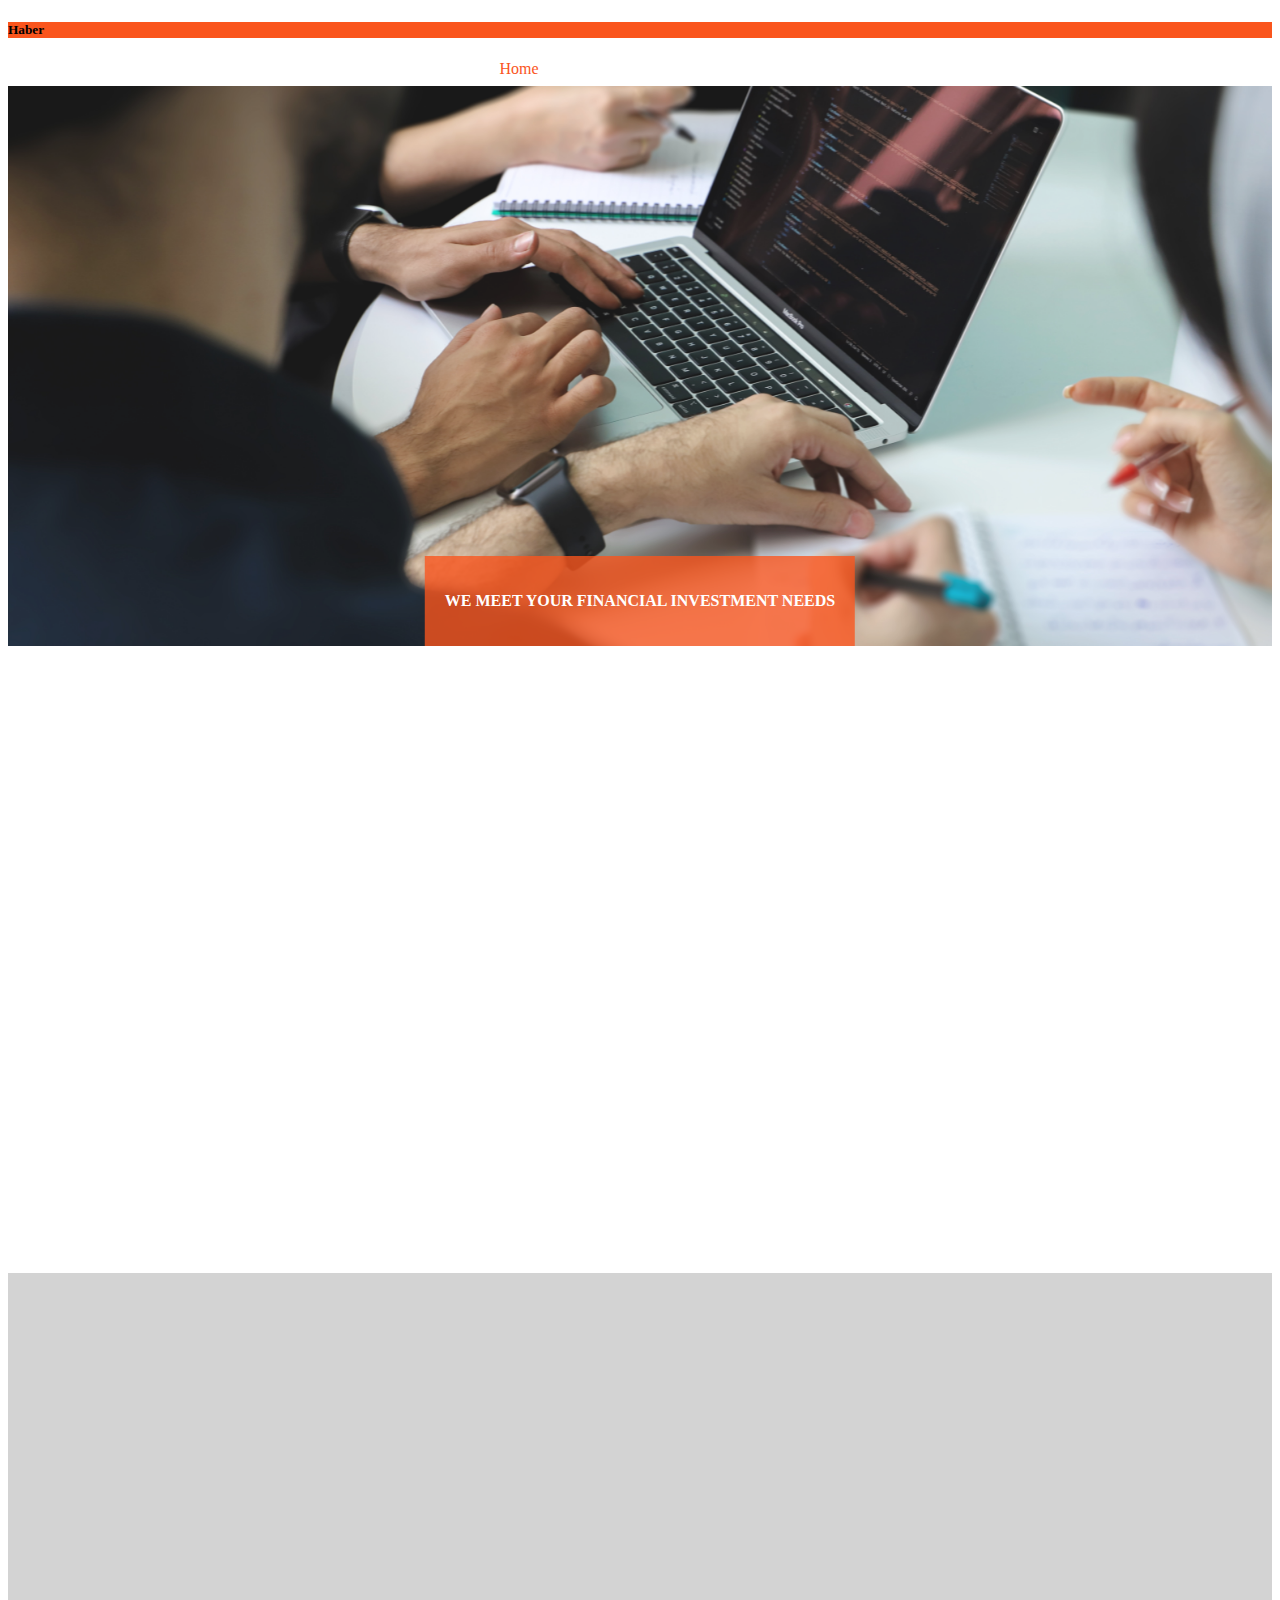
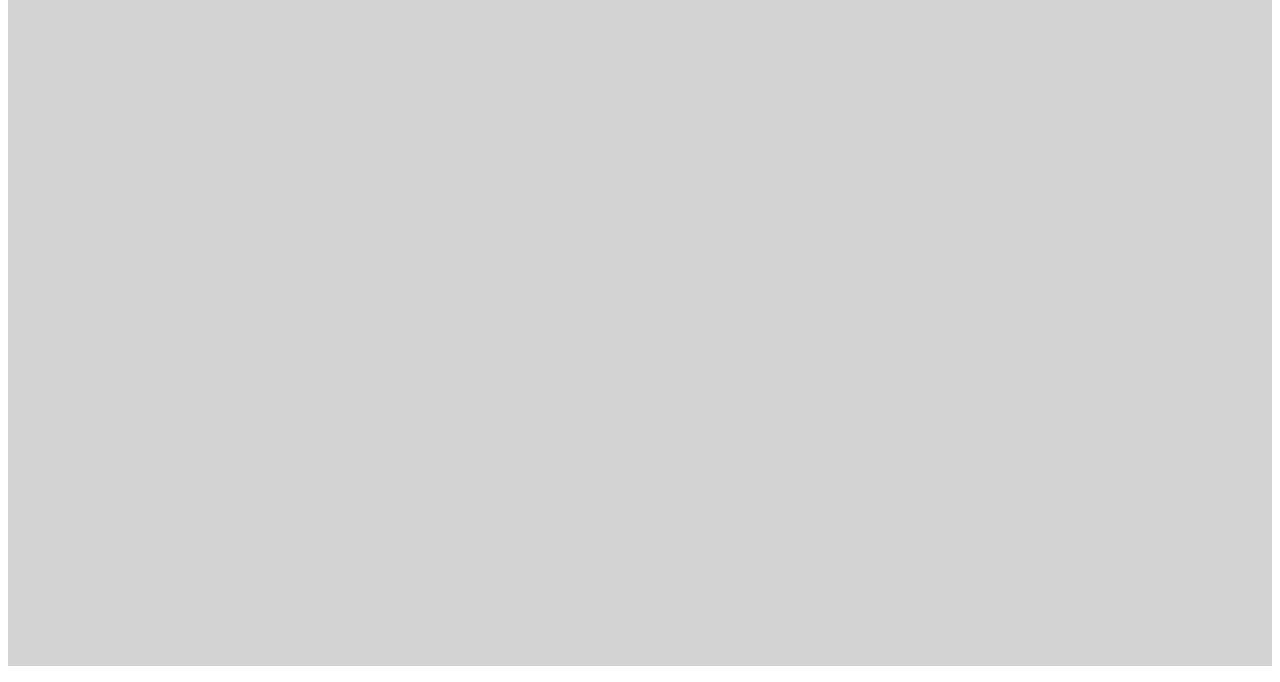
==== index.html @ 0ab0bac2 "preloader" ====
<!DOCTYPE html>
<html lang="en">
<head>
  <meta charset="UTF-8">
  <meta name="viewport" content="width=device-width, initial-scale=1.0">
  
     <!-- AOS CSS library -->
  <link rel="stylesheet" href="https://unpkg.com/aos@next/dist/aos.css" />
  <!-- Bootstrap css cdn --> <link href="https://cdn.jsdelivr.net/npm/bootstrap@5.3.2/dist/css/bootstrap.min.css" rel="stylesheet" integrity="sha384-T3c6CoIi6uLrA9TneNEoa7RxnatzjcDSCmG1MXxSR1GAsXEV/Dwwykc2MPK8M2HN" crossorigin="anonymous">
 
  <!-- Bootstrap icon cdn -->
  <link rel="stylesheet" href="https://cdn.jsdelivr.net/npm/bootstrap-icons@1.10.2/font/bootstrap-icons.css" integrity="sha384-b6lVK+yci+bfDmaY1u0zE8YYJt0TZxLEAFyYSLHId4xoVvsrQu3INevFKo+Xir8e" crossorigin="anonymous">
   <!-- Stylesheet link -->
  <link rel="stylesheet" href="styles.css">
  <title>Haber Financial | Home</title>
</head>
<body>

           <!--                    PRELOADER                    -->
        <div class="container-fluid position-fixed bg-white h-80 w-100 preloader ">
            <div class="spinner-grow spinner" role="status">
              <span class="visually-hidden">Loading...</span>
            </div>
        </div>
           




   <!-- NAVBAR -->
  <nav class=" container-fluid navbar bg-dark text-white position-fixed z-3">
      <div class="d-lg-flex container" id="navbar">
          <h5 class=" mx-3 py-1 px-2"><i class="bi bi-bank"></i>Haber</h5>
          <ul class="menu flex mobile-hide">
              <li><a href="index.html" style="color: rgb(250, 85, 29);">Home</a></li>
              <li><a href="about.html">About</a></li>
              <li><a href="project.html">Project</a></li>
              <li><a href="business.html">Business</a></li>
              <li><a href="financial.html">Financial</a></li>
          </ul>
          <div class="socials mobile-hide">
             <a href="#"><i class="bi bi-facebook"></i></a>
             <a href="#"><i class="bi bi-twitter"></i></a>
             <a href="#"><i class="bi bi-github"></i></a>
             <a href="#"><i class="bi bi-instagram"></i></a>
          </div>
          <div class="mobile-menu">
            <i class="bi bi-list mx-4  px-3 h1 menu-open"></i>
            <!-- <i class="bi bi-x-square"></i> -->
          </div>
      </div>
  </nav>

    <!-- MOBILE MENU TOGGLE -->
   
      <div class="menu-toggle">
             <i class="bi bi-x-square text-danger h2 px-3 menu-close" style="position: absolute; top: 42px; right: 10%;"></i>
            <ul class="menu-toggle-ul">
                     <li><a  href="index.html" style="color: rgb(250, 85, 29);">Home</a></li>
                     <li><a href="about.html">About</a></li>
                     <li><a href="project.html">Project</a></li>
                     <li><a href="business.html">Business</a></li>
                     <li><a href="financial.html">Financial</a></li>
            </ul>
            <div class="socials px-3">
                  <a href="#"><i class="bi bi-facebook text-dark"></i></a>
                  <a href="#"><i class="bi bi-twitter text-dark "></i></a>
                  <a href="#"><i class="bi bi-github text-dark "></i></a>
                  <a href="#"><i class="bi bi-instagram  text-dark"></i></a>
            </div>
      </div>
    
  <!-- Financial NEEDs  -->

   <div class="financial" >
     <img style="opacity: .9;" src="images/pic8.jpg" class="image " >
     <div class="financial-text"  >
       <i class="bi bi-arrow-left px-4 h1 btn-left"></i>
       <h4>WE MEET YOUR FINANCIAL INVESTMENT NEEDS</h4>
       <i class="bi bi-arrow-right px-4 h1 btn-right"></i>
     </div>
   </div>


<!--        Focus section -->

  <div class="container py-3" >
    <h2 class="text-center pt-4"  data-aos="fade-right" >OUR FOCUS IS OUR CLIENT'S SUCCESS</h2>

    <div class="w-70 row mx-auto text-center gap-20 p-4 focus">

      <div class="col-sm-6 col-md-4 col-lg-3 pt-3 pb-3"  data-aos="fade-right">
        <div class="icon pt-2"><i class="bi bi-currency-rupee text-light bg-dark"></i></div>
        <h6 class="pt-2">PRIVATE BANKING</h6>
        <P class="pt-3">Lorem ipsum dolor sit amet consectetur adipisicing elit. Quisquam voluptas vel neque ex optio quia officia ratione, ipsum earum saepe.</P>
        <button class="btn btn-default btn-outline-dark pt-2">Read More</button>
      </div>

      <div class="col-sm-6 col-md-4 col-lg-3 pt-3 pb-3"  data-aos="fade-right" >
        <div class="icon pt-2"><i class="bi bi-coin  text-light "></i></div>
        <h6 class="pt-2">MONETARY POLICY</h6>
        <P class="pt-3">Lorem ipsum dolor sit amet consectetur adipisicing elit. Quisquam voluptas vel neque ex optio quia officia ratione, ipsum earum saepe.</P>
        <button class="btn btn-default btn-outline-secondary pt-2">Read More</button>
      </div>

      <div class="col-sm-6 col-md-4 col-lg-3 pt-3 pb-3"   data-aos="fade-right">
        <div class="icon pt-2"><i class="bi bi-currency-bitcoin text-light bg-dark "></i></div>
        <h6 class="pt-2">ISLAMIC BANKING</h6>
        <P class="pt-3">Lorem ipsum dolor sit amet consectetur adipisicing elit. Quisquam voluptas vel neque ex optio quia officia ratione, ipsum earum saepe.</P>
        <button class="btn btn-default btn-outline-dark pt-2">Read More</button>
      </div>

      <div class="col-sm-6 col-md-4 col-lg-3 pt-3 pb-3"   data-aos="fade-right">
        <div class="icon pt-2"><i class="bi bi-currency-rupee text-light"></i></div>
        <h6 class="pt-2">BUSINESS MARKETING</h6>
        <P class="pt-3">Lorem ipsum dolor sit amet consectetur adipisicing elit. Quisquam voluptas vel neque ex optio quia officia ratione, ipsum earum saepe.</P>
        <button class="btn btn-default btn-outline-dark pt-2">Read More</button>
      </div>

     
      
    </div>
  </div>

<!-- INVESMENT SECTION -->

<div class="container-fluid investment pt-5">
  <div class="container">
    <h2 class="text-center py-2"   data-aos="fade-right">ADVICE ON HOW TO MAKE WISE INVESTMENTS</h2>
    <p class="text-center py-2" data-aos="fade-right">Lorem ipsum dolor sit amet consectetur adipisicing elit. Necessitatibus illo, eaque soluta odit eum voluptate. Optio asperiores blanditiis laborum quibusdam? Eum voluptas ipsam qui aliquam? Lorem ipsum, dolor sit amet consectetur adipisicing.</p>

    <div class="row pt-3 pb-4 text-center investment-grid">
      <div class="col-sm-6  col-md-6 col-lg-4"  data-aos="fade-right" >
        <div class="card p-2 my-3">
            <div class="card-image">
              <img class="img-responsive" src="images/pic7.jpg" alt="">
            </div>
            <div class="card-body">
              <div class="card-title">
                <h3>AUT Preferential</h3>
              </div>
              <p>Lorem ipsum, dolor sit amet consectetur adipisicing elit. Vitae culpa laborum, eos ea odit optio neque placeat.</p>
              <i class="bi bi-currency-rupee"></i>
            </div>
          
        </div>
      </div>
      <div class="col-sm-6  col-md-6 col-lg-4"  data-aos="fade-right" >
        <div class="card p-2 my-3">
          <div class="card-image">
            <img class="img-responsive" src="images/pic6.jpg" alt="">
          </div>
          <div class="card-body">
            <div class="card-title">
              <h3>Asset Policy</h3>
            </div>
            <p>Lorem ipsum dolor sit amet consectetur adipisicing elit. Repudiandae unde sit perferendis tempore, iusto dolo.</p>
            <i class="bi bi-currency-rupee"></i>
          </div>
        
      </div>
      </div>
      <div class="col-sm-6  col-md-6 col-lg-4"  data-aos="fade-right" >
        <div class="card p-2 my-3">
          <div class="card-image">
            <img class="img-responsive" src="images/pic9.jpg" alt="">
          </div>
          <div class="card-body">
            <div class="card-title">
              <h3>Personal Investment</h3>
            </div>
            <p>Lorem ipsum dolor sit amet consectetur adipisicing elit. Amet, sapien Lorem ipsum dolor sit. Lorem, ipsum dolor. </p>
            <i class="bi bi-currency-rupee"></i>
          </div>
        
      </div>
      </div>
    </div>
  </div>
</div>



















<!-- Bootstrap cdn js 
  <script src="https://cdn.jsdelivr.net/npm/bootstrap@5.3.2/dist/js/bootstrap.bundle.min.js" integrity="sha384-C6RzsynM9kWDrMNeT87bh95OGNyZPhcTNXj1NW7RuBCsyN/o0jlpcV8Qyq46cDfL" crossorigin="anonymous"></script> --> 
     <!-- AOS css Library -->
  <script src="https://unpkg.com/aos@next/dist/aos.js"></script>
  <script>

       AOS.init();

  </script>
  <!-- script js file -->
  <script src="script.js"></script>
</body>
</html>
---- styles.css ----
li{
  list-style: none;
}

a{
  text-decoration: none;
  color: white;
  padding: 10px;
}

img{
  width: 100%;
 
}

i{
  cursor: pointer;
}
.flex {
  display: flex;
  align-items: center;
  justify-items: center;
}
html{
  scroll-behavior: smooth;

}

      /* NAVBAR */

 .navbar{
  height: 4rem;
  
 }   
 
 
.navbar h5{
  background-color: rgb(250, 85, 29);
}

.menu{
  justify-content: center;
  align-items: center;
}
.menu a:hover{
  border-bottom: 1px solid white;
}

.mobile-menu{
  display: none;
}
 #navbar h5{
  cursor: pointer;
 }
/* financial */

.financial{
  height: 35rem;
  position: relative;
}

.financial img{

  height: 100%;
  width: 100%;
  object-fit: cover;

}

.financial-text{
position: absolute;
bottom: 0;
left: 50%;
transform: translate(-50%);
background-color: rgb(250, 85, 29,.7899);
text-align: center;
color: white;
height: 4rem;
display: flex;
align-items: center;
padding: 5px 20px;
height: 5rem;
margin-bottom: 0;
z-index: 1;
}

.menu-toggle{
  display: none;
}


/*                          focus    */

.focus .icon i{
  padding: 2px;
  background-color:  rgb(250, 85, 29);
  color: white;
  height: 5px;
  width:5px;
  border-radius: 50%;
}


       /*     Investment  */


.investment{
  background-color: lightgrey;
}

.card img{
  height: 200px;
  object-fit: cover;
}


.card-title h3{
  color: rgb(250, 85, 29);
  padding-top: 6px;
}



.preloader{
  z-index: 999;
  height: 100vh;
  display: flex;
  justify-content: center;
  align-items: center;
opacity: 1;
}

.preloader.hide{
  display: none;
  opacity: 0;
}
 .spinner{
  margin-bottom: 150px;
  height: 80px;
  width: 80px;
 }













































/* MEDIA QUERY 1000px and below */
@media(max-width: 1000px){
  .financial-text{
    padding: 5px 0;
  }

  
.financial{
  height: 28rem;
 
}

}



/* MEDIA QUERY 900px and below */
@media(max-width: 900px){
  

  .menu-toggle{
    position: fixed;
    top: 0;
    right: 0;
    width: 58%;
    height: 100vh;
    background-color: rgb(255, 255, 255,.96);
    color: black;
    z-index: 10;
  
    display: flex;
    flex-direction: column;
    padding: 40px 0 0 20px;
    box-shadow: -1px 0 0 0 grey;
  
    transform: translateX(200%);
  
    transition: all .2s ease-in-out;
  }
  
  
  .menu-toggle.show{
    transform: translateX(0);
  }
  
  .menu-toggle-ul{
    line-height: 1.9;
    margin-bottom: 40px;
  }
  
  .menu-toggle-ul li{
    padding-bottom: 16px;
    
    width: 65%;
  }
  
  .menu-toggle-ul li:not(:last-child){
    border-bottom: 1px solid darkgray;
    
  }
  .menu-toggle-ul a{
    font-size: large;
    color: black;
  
    transition: padding .2s ease-in;
  }
  
  .menu-toggle-ul li:hover{
  padding-left: 2px;
  }
  .socials a i{
    transition: padding .2s ease-in;
  }
  
  .socials a i:hover{
    padding-left: 2px;
  }
  
 .menu-close:hover{
 opacity: .7;
}
  
 .menu-open:hover{
 opacity: .7;
}







  .financial-text{
    height: auto;
    padding: 5px 0;
  }

  
.mobile-hide{
  display: none;
}

.mobile-menu{
  display: initial;
}

.financial{
  height: 24rem;
 
}


.financial-text h4{
  font-size: medium;
}


}



/* MEDIA QUERY 760px and below */
@media(max-width: 760px){

.mobile-hide{
  display: none;
}
.financial-text h4{
  display: none;
}


.financial{
  height: 19rem;
  
}

}




/* MEDIA QUERY 600px and below */
@media(max-width: 600px){
  
.financial{
  height: 17.6rem;
  position: relative;
}

.investment-grid{
  width: 95%;
  margin: 0 auto;
}

}








/* MEDIA QUERY 500px and below */
@media(max-width: 500px){
 
  
  .financial{
    height: 14.9rem;
    position: relative;
  }
  
  }
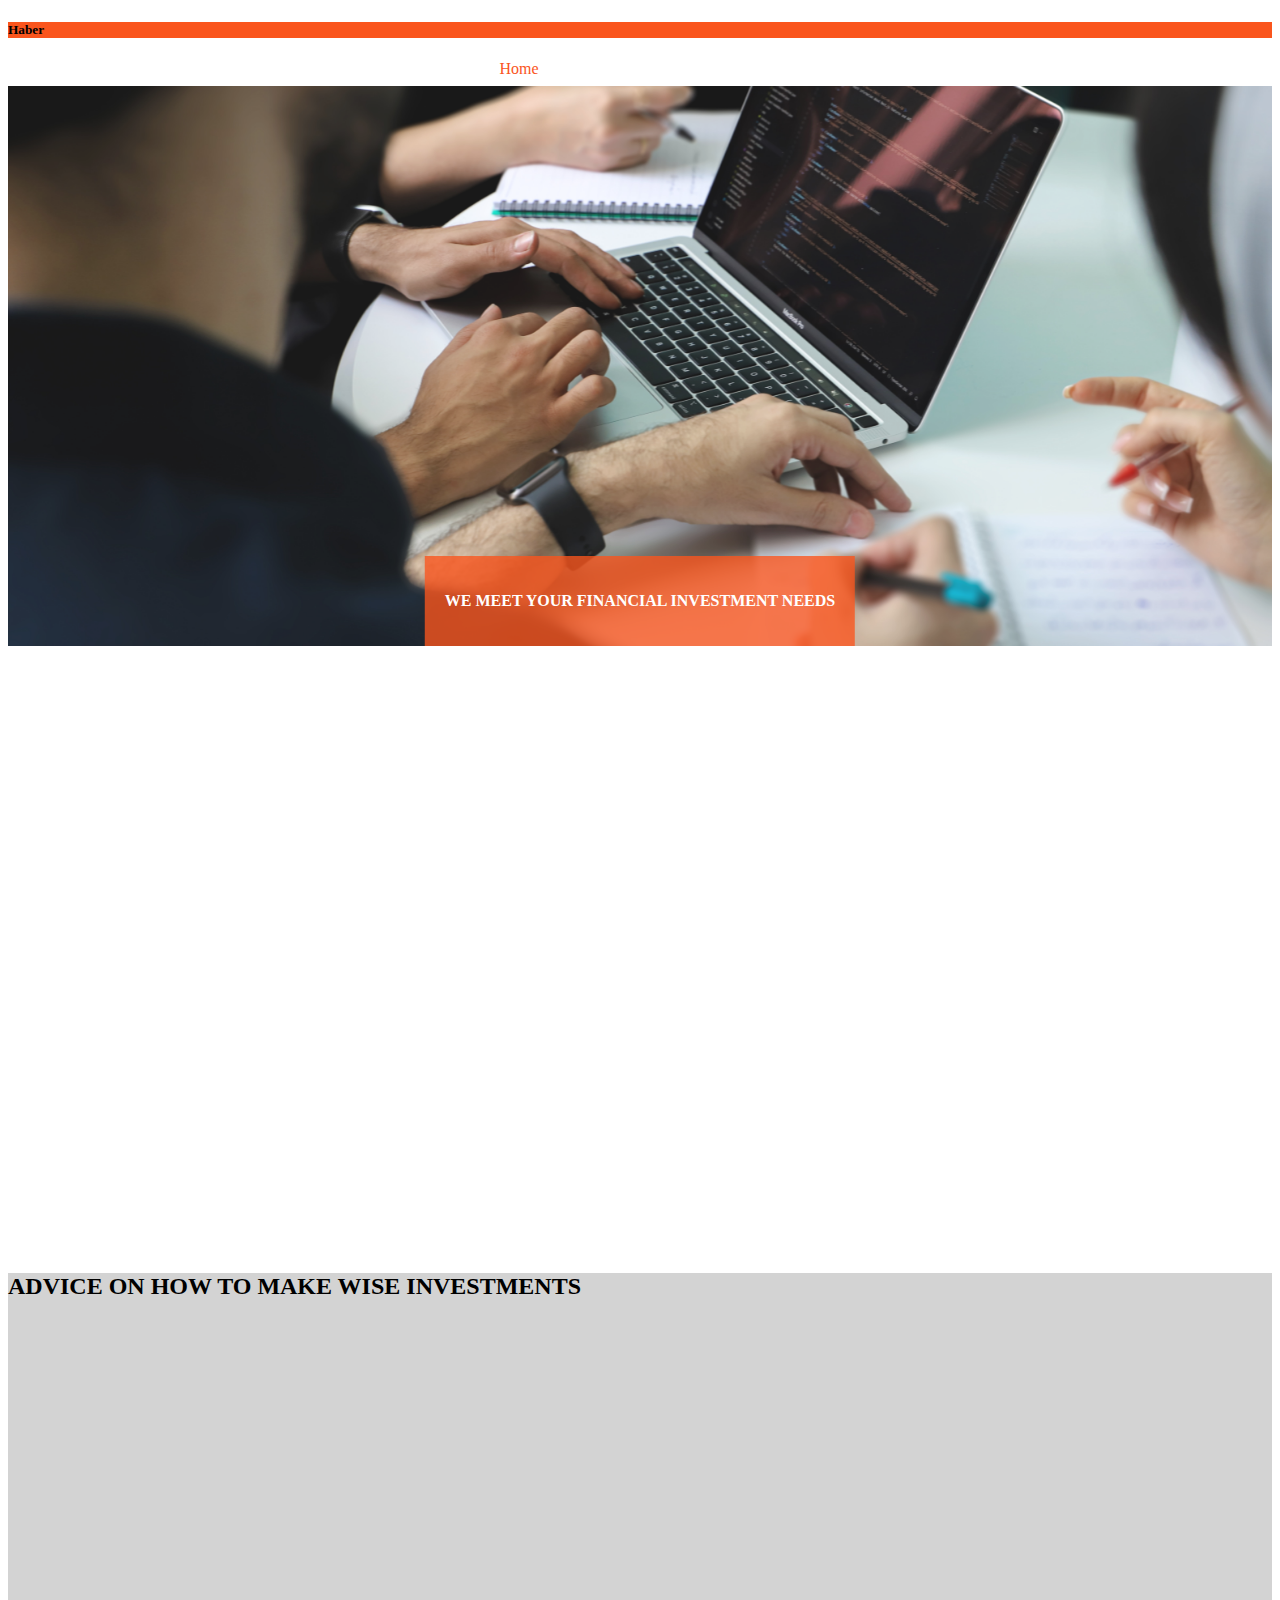
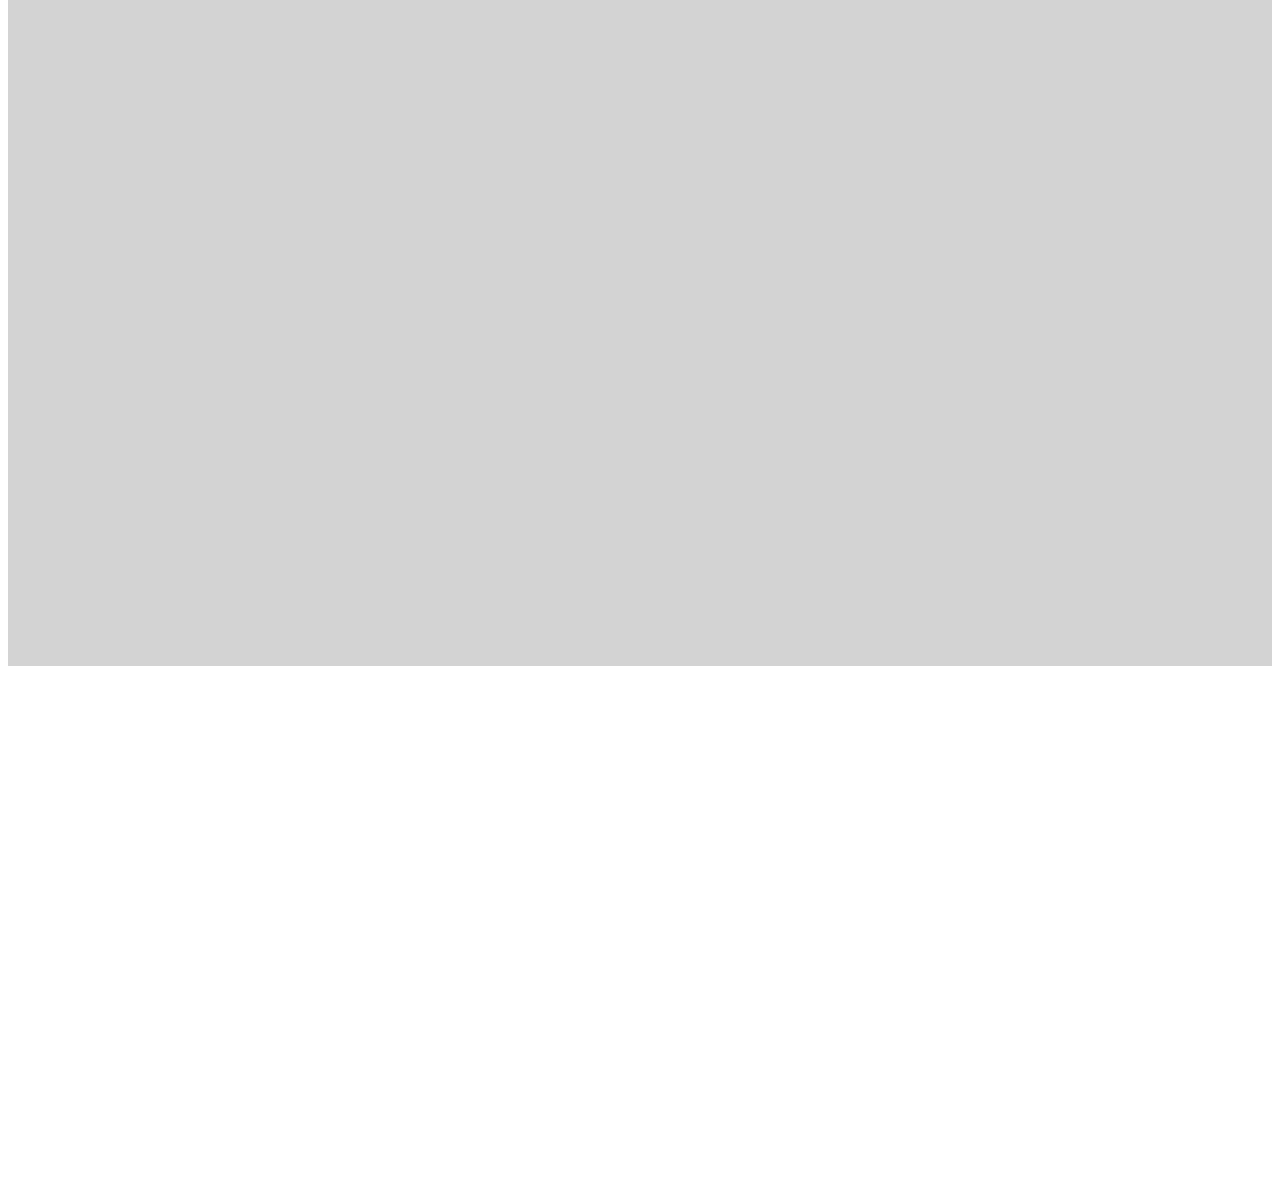
==== commit 9d195284: "saving money" ====
--- a/index.html
+++ b/index.html
@@ -89,7 +89,7 @@
 
     <div class="w-70 row mx-auto text-center gap-20 p-4 focus">
 
-      <div class="col-sm-6 col-md-4 col-lg-3 pt-3 pb-3"  data-aos="fade-right">
+      <div class="col-sm-6 col-md-4 col-lg-3 pt-3 pb-3" data-aos="fade-right" >
         <div class="icon pt-2"><i class="bi bi-currency-rupee text-light bg-dark"></i></div>
         <h6 class="pt-2">PRIVATE BANKING</h6>
         <P class="pt-3">Lorem ipsum dolor sit amet consectetur adipisicing elit. Quisquam voluptas vel neque ex optio quia officia ratione, ipsum earum saepe.</P>
@@ -103,14 +103,14 @@
         <button class="btn btn-default btn-outline-secondary pt-2">Read More</button>
       </div>
 
-      <div class="col-sm-6 col-md-4 col-lg-3 pt-3 pb-3"   data-aos="fade-right">
+      <div class="col-sm-6 col-md-4 col-lg-3 pt-3 pb-3"  data-aos="fade-right" >
         <div class="icon pt-2"><i class="bi bi-currency-bitcoin text-light bg-dark "></i></div>
         <h6 class="pt-2">ISLAMIC BANKING</h6>
         <P class="pt-3">Lorem ipsum dolor sit amet consectetur adipisicing elit. Quisquam voluptas vel neque ex optio quia officia ratione, ipsum earum saepe.</P>
         <button class="btn btn-default btn-outline-dark pt-2">Read More</button>
       </div>
 
-      <div class="col-sm-6 col-md-4 col-lg-3 pt-3 pb-3"   data-aos="fade-right">
+      <div class="col-sm-6 col-md-4 col-lg-3 pt-3 pb-3"  data-aos="fade-right" >
         <div class="icon pt-2"><i class="bi bi-currency-rupee text-light"></i></div>
         <h6 class="pt-2">BUSINESS MARKETING</h6>
         <P class="pt-3">Lorem ipsum dolor sit amet consectetur adipisicing elit. Quisquam voluptas vel neque ex optio quia officia ratione, ipsum earum saepe.</P>
@@ -126,12 +126,12 @@
 
 <div class="container-fluid investment pt-5">
   <div class="container">
-    <h2 class="text-center py-2"   data-aos="fade-right">ADVICE ON HOW TO MAKE WISE INVESTMENTS</h2>
+    <h2 class="text-center py-2"  >ADVICE ON HOW TO MAKE WISE INVESTMENTS</h2>
     <p class="text-center py-2" data-aos="fade-right">Lorem ipsum dolor sit amet consectetur adipisicing elit. Necessitatibus illo, eaque soluta odit eum voluptate. Optio asperiores blanditiis laborum quibusdam? Eum voluptas ipsam qui aliquam? Lorem ipsum, dolor sit amet consectetur adipisicing.</p>
 
     <div class="row pt-3 pb-4 text-center investment-grid">
       <div class="col-sm-6  col-md-6 col-lg-4"  data-aos="fade-right" >
-        <div class="card p-2 my-3">
+        <div class="card div-card p-2 my-3">
             <div class="card-image">
               <img class="img-responsive" src="images/pic7.jpg" alt="">
             </div>
@@ -145,8 +145,8 @@
           
         </div>
       </div>
-      <div class="col-sm-6  col-md-6 col-lg-4"  data-aos="fade-right" >
-        <div class="card p-2 my-3">
+      <div class="col-sm-6  col-md-6 col-lg-4" data-aos="fade-right" >
+        <div class="card div-card p-2 my-3">
           <div class="card-image">
             <img class="img-responsive" src="images/pic6.jpg" alt="">
           </div>
@@ -161,7 +161,7 @@
       </div>
       </div>
       <div class="col-sm-6  col-md-6 col-lg-4"  data-aos="fade-right" >
-        <div class="card p-2 my-3">
+        <div class="card div-card p-2 my-3">
           <div class="card-image">
             <img class="img-responsive" src="images/pic9.jpg" alt="">
           </div>
@@ -181,6 +181,34 @@
 
 
 
+ <!-- FRESH INVESTMENT AND SAVING MONEY -->
+
+
+<div class=" row saving-container">
+  <div class="col-sm-6 py-3 save" style="background-color: rgb(250, 85, 29);"data-aos="fade-right" >
+    <div class="py-3 px-5 text-light">
+      <h2 class=" py-3">FRESH INVESTMENT SOLUTION</h2>
+      <p class=""><i class="bi bi-currency-rupee"></i>Lorem ipsum dolor sit aLorem ipsu</p>
+      <p class=""><i class="bi bi-currency-rupee"></i>Lorem ipsum dolor sit aLorem ip</p>
+      <p class=""><i class="bi bi-currency-rupee"></i>Lorem ipsum dolor sit aLorem ips</p>
+      <p class=""><i class="bi bi-currency-rupee"></i>Lorem ipsum dolor sit aLorem ips</p>
+      <p class=" pb-3"><i class="bi bi-currency-rupee"></i>Lorem ipsum dolor sit aLorem</p>
+      <button class="btn btn-default btn-outline-light ">Learn More</button>
+    </div>
+  </div>
+  <div class="col-sm-6 bg-dark py-3 save" data-aos="fade-right">
+    <div class="  py-3 px-5 text-light ">
+      <h2 class="  py-3">LEARNING TO SAVE MONEY</h2>
+      <p class="  "><i class="bi bi-currency-rupee"></i>Lorem ipsum dolor sit aLorem ipsu</p>
+      <p class=""><i class="bi bi-currency-rupee"></i>Lorem ipsum dolor sit aLorem ipsu</p>
+      <p class=""><i class="bi bi-currency-rupee"></i>Lorem ipsum dolor sit aLorem ipsu</p>
+      <p class=""><i class="bi bi-currency-rupee"></i>Lorem ipsum dolor sit aLorem ips</p>
+      <p class=" pb-3"><i class="bi bi-currency-rupee"></i>Lorem ipsum dolor sit aLoro</p>
+      <button class="btn btn-default btn-outline-light text-center  mt-2">Learn More</button>
+    </div>
+  </div>
+  
+</div>
 
 
 
--- a/styles.css
+++ b/styles.css
@@ -1,5 +1,7 @@
 
-
+body{
+ overflow-x: hidden;
+}
 
 li{
   list-style: none;
@@ -35,7 +37,9 @@
   height: 4rem;
   
  }   
- 
+ body.toggle{
+  overflow: hidden;
+ }
  
 .navbar h5{
   background-color: rgb(250, 85, 29);
@@ -122,8 +126,31 @@
   padding-top: 6px;
 }
 
-
-
+.div-card{
+  box-shadow: 9px 6px 7px -3px rgba(0,0,0,0.39);
+-webkit-box-shadow: 9px 6px 7px -3px rgba(0,0,0,0.39);
+-moz-box-shadow: 9px 6px 7px -3px rgba(0,0,0,0.39);
+}
+
+.div-card:hover{
+  opacity: .82;
+}
+
+
+      /* SAVING MONEY */
+
+      .saving-container{
+       width: auto;
+       margin-right: 0;
+      }
+
+
+      .save:hover{
+        opacity: .8;
+      }
+
+
+      /* PRELOADER */
 .preloader{
   z-index: 999;
   height: 100vh;
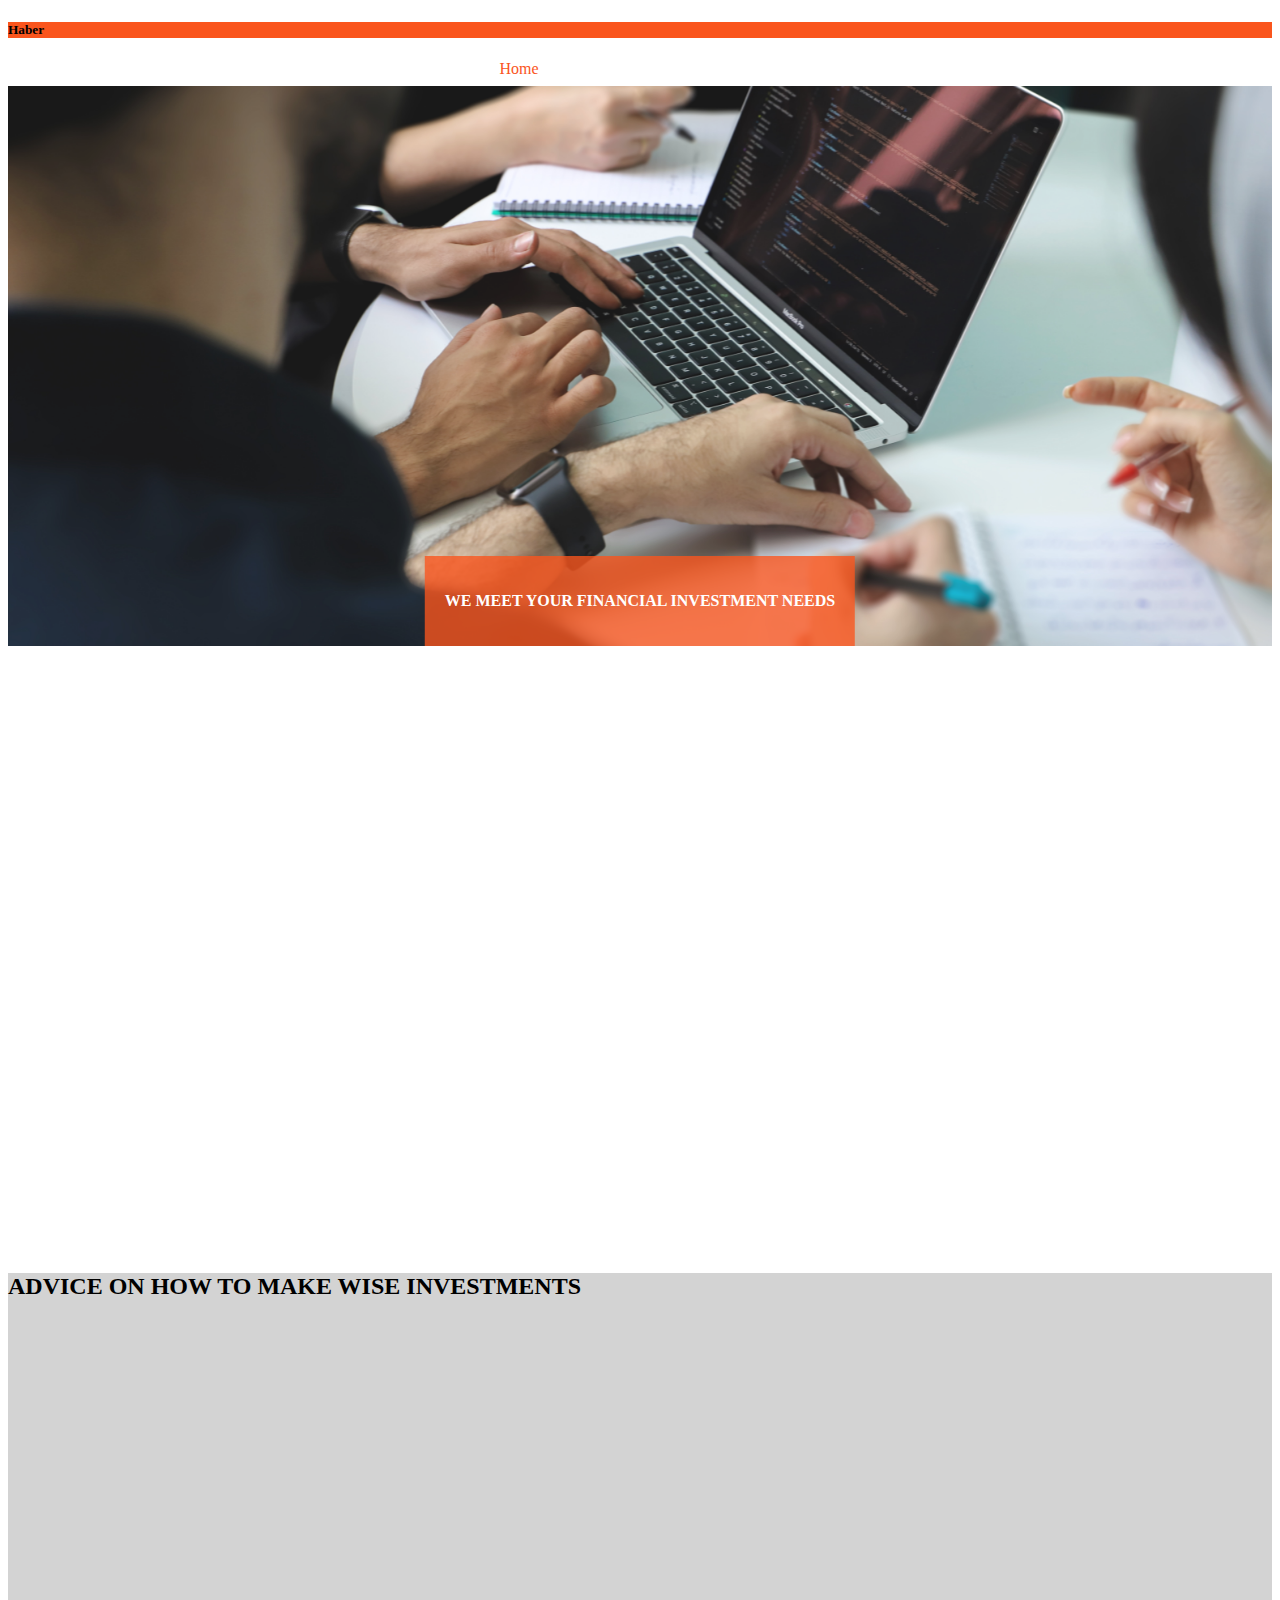
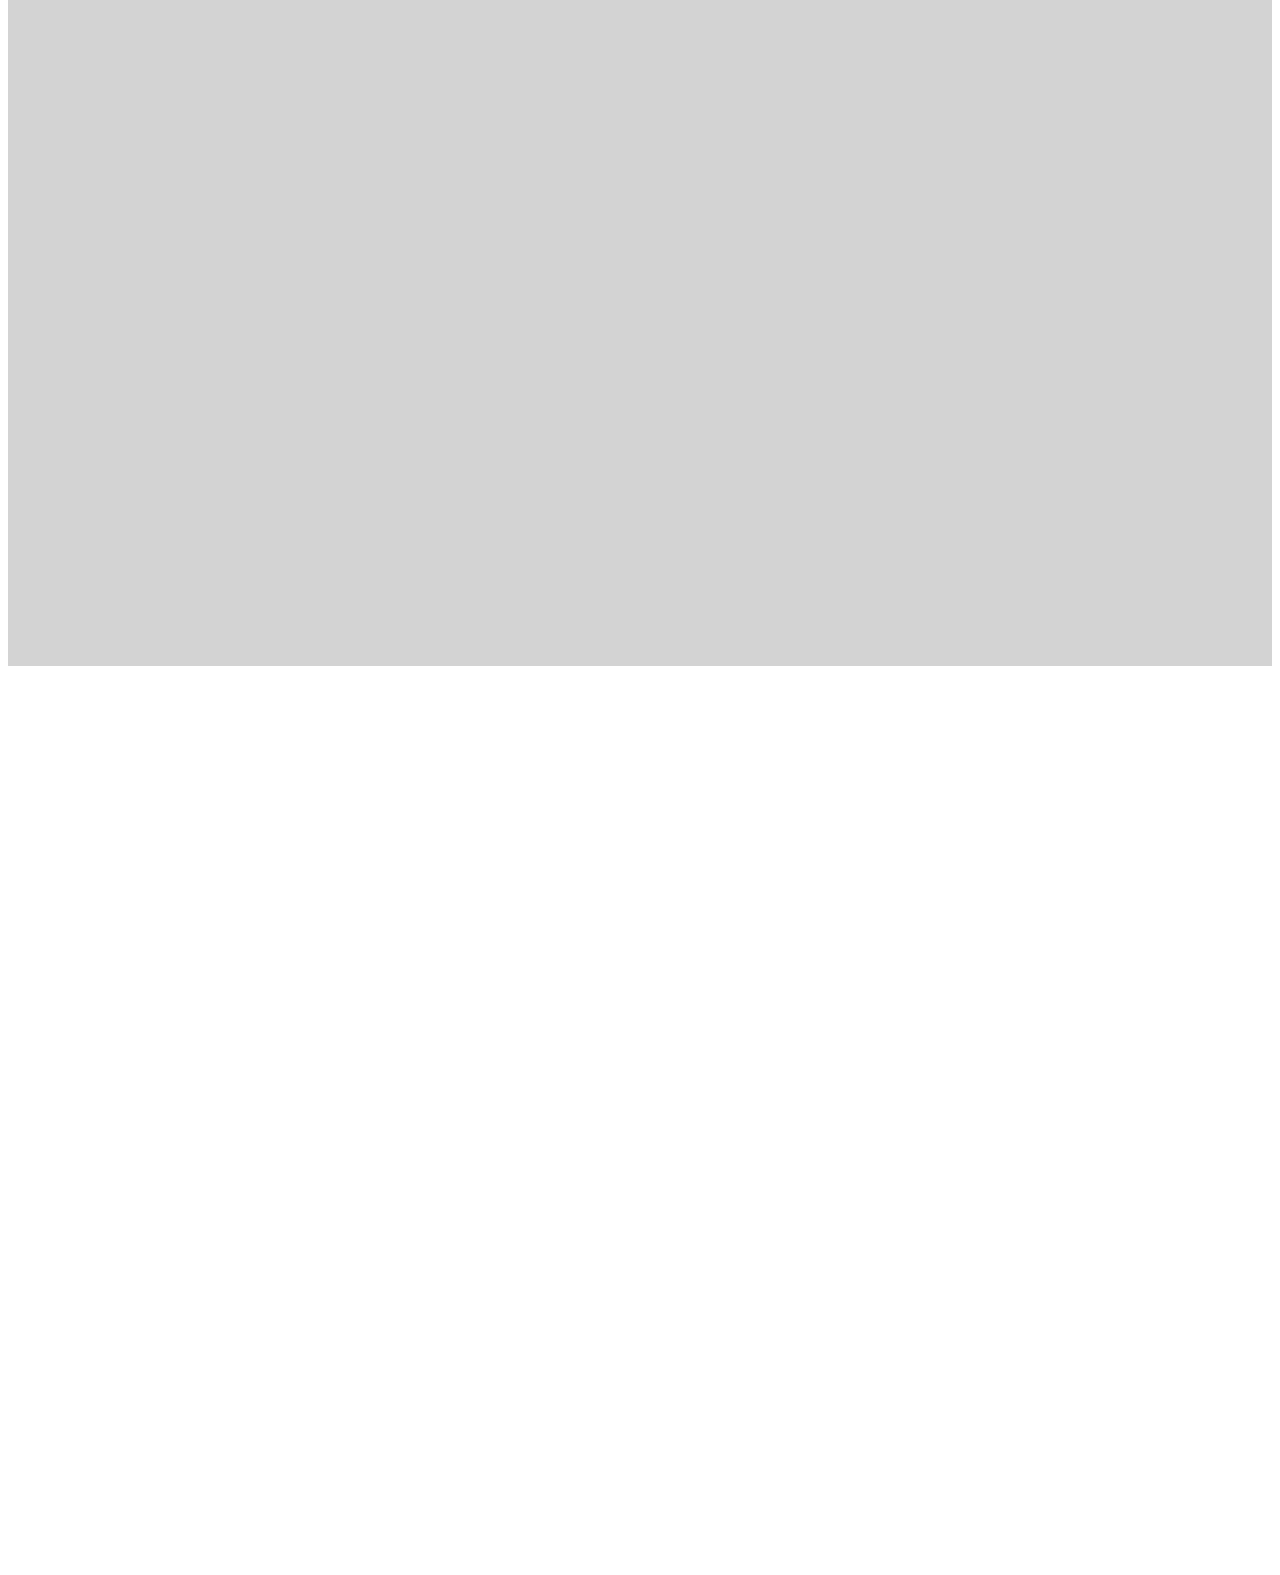
==== commit 29887ff4: "clients and contact" ====
--- a/index.html
+++ b/index.html
@@ -211,8 +211,43 @@
 </div>
 
 
-
-
+                   <!-- LOGO section -->
+    <div class="container-fluid py-4 logo " data-aos="fade-right">
+       <h1 class="text-center py-4">OUR CLIENTS</h1>
+       <div class="container mx-auto text-sm-center">
+          <img src="images/logo2.jpg" class="img-responsive p-4">
+          <img src="images/logo3.jpg" class="img-responsive p-4" >
+          <img src="images/logo4.jpg"  class="img-responsive p-4">
+          <img src="images/logo5.jpg"  class="img-responsive p-4">
+          <img src="images/logo6.jpg" class="img-responsive p-4">
+          <img src="images/logo7.jpg" class="img-responsive p-4">
+          <img src="images/logo8.jpg" class="img-responsive p-4">
+       </div>
+       
+       
+
+    </div>
+
+
+
+
+                  <!-- CONTACT SECTION -->
+
+
+  <div class="container-fluid my-3 contact py-3 text-light" data-aos="fade-right">
+    <h1 class="text-center py-3">CONTACT US</h1>
+     <form class="container py-4 row form-group mx-auto">
+        <div class="col-md-5 p-2">
+          <input class="form-control my-2 text-light my-input" type="text" style="background-color: transparent;" placeholder="Name">
+          <input class="form-control my-2 text-light my-input" type="text" style="background-color: transparent;" placeholder="Email">
+          <input class="form-control my-2 text-light my-input" type="text" style="background-color: transparent;" placeholder="Phone-NO">
+        </div>
+        <div class="col-md-7 p-2">
+          <textarea class="form-control text-light" cols="30" rows="5" style="background-color: transparent;"  >Enter your message</textarea>
+          <button class="btn btn-default border my-3">SEND</button>
+        </div>
+     </form>
+  </div>
 
 
 
--- a/styles.css
+++ b/styles.css
@@ -137,6 +137,61 @@
 }
 
 
+      /* LOGO SECTION */
+
+   .logo img{
+    width: 100px;
+    height: 100px;
+    transition: all .2s ease-in-out;
+    cursor: pointer;
+    object-fit: cover;
+   }
+
+.logo img:hover{
+   transform: translateY(-5px);
+   opacity: .89;
+}
+
+
+
+
+    /* CONTACT  */
+
+.contact button{
+  background-color: rgb(250, 85, 29);
+  color: white;
+  justify-self: flex-end;
+  float: right;
+  padding: 5px 22px;
+}
+
+.contact{
+  background: url('images/pic10.jpg') no-repeat center center/cover;
+  
+}
+.contact h1{
+  color: rgb(250, 85, 29);
+  font-size: 2.4rem;
+  text-shadow: 1px 1px 2px white;
+}
+
+
+.my-input::placeholder{
+ color: white;
+ padding: 3px;
+}
+
+
+
+
+
+
+
+
+
+
+
+
       /* SAVING MONEY */
 
       .saving-container{
@@ -169,36 +224,6 @@
   height: 80px;
   width: 80px;
  }
-
-
-
-
-
-
-
-
-
-
-
-
-
-
-
-
-
-
-
-
-
-
-
-
-
-
-
-
-
-
 
 
 
@@ -250,13 +275,14 @@
     box-shadow: -1px 0 0 0 grey;
   
     transform: translateX(200%);
-  
-    transition: all .2s ease-in-out;
+   
+    transition: all .3s ease-in-out;
   }
   
   
   .menu-toggle.show{
     transform: translateX(0);
+    
   }
   
   .menu-toggle-ul{
@@ -333,6 +359,14 @@
 
 }
 
+@media(max-width: 768px){
+
+  .contact button{
+    float: none;
+    display: block;
+    width: 100%;
+ }
+}
 
 
 /* MEDIA QUERY 760px and below */
@@ -351,7 +385,13 @@
   
 }
 
-}
+
+}
+
+
+/* 
+
+} */
 
 
 
@@ -360,7 +400,7 @@
 @media(max-width: 600px){
   
 .financial{
-  height: 17.6rem;
+  height: 18.6rem;
   position: relative;
 }
 
@@ -383,7 +423,7 @@
  
   
   .financial{
-    height: 14.9rem;
+    height: 16.4rem;
     position: relative;
   }
   
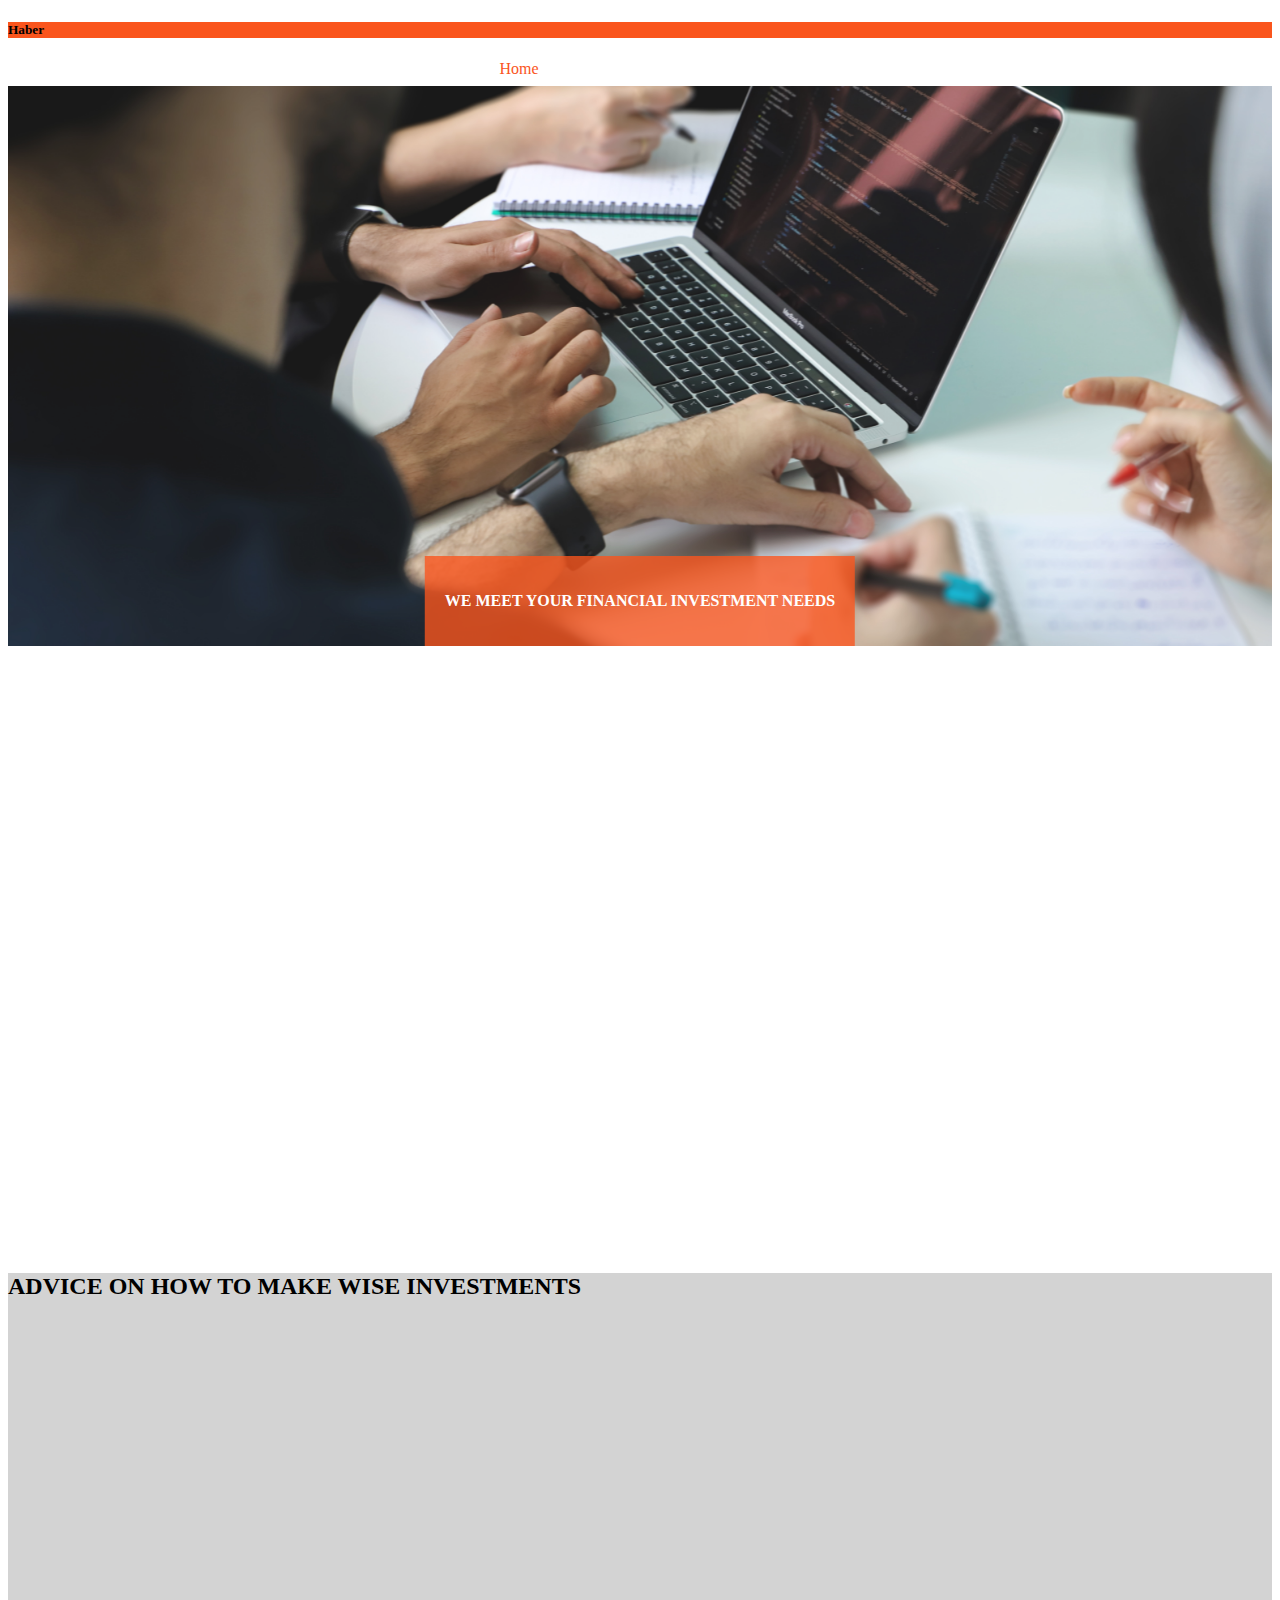
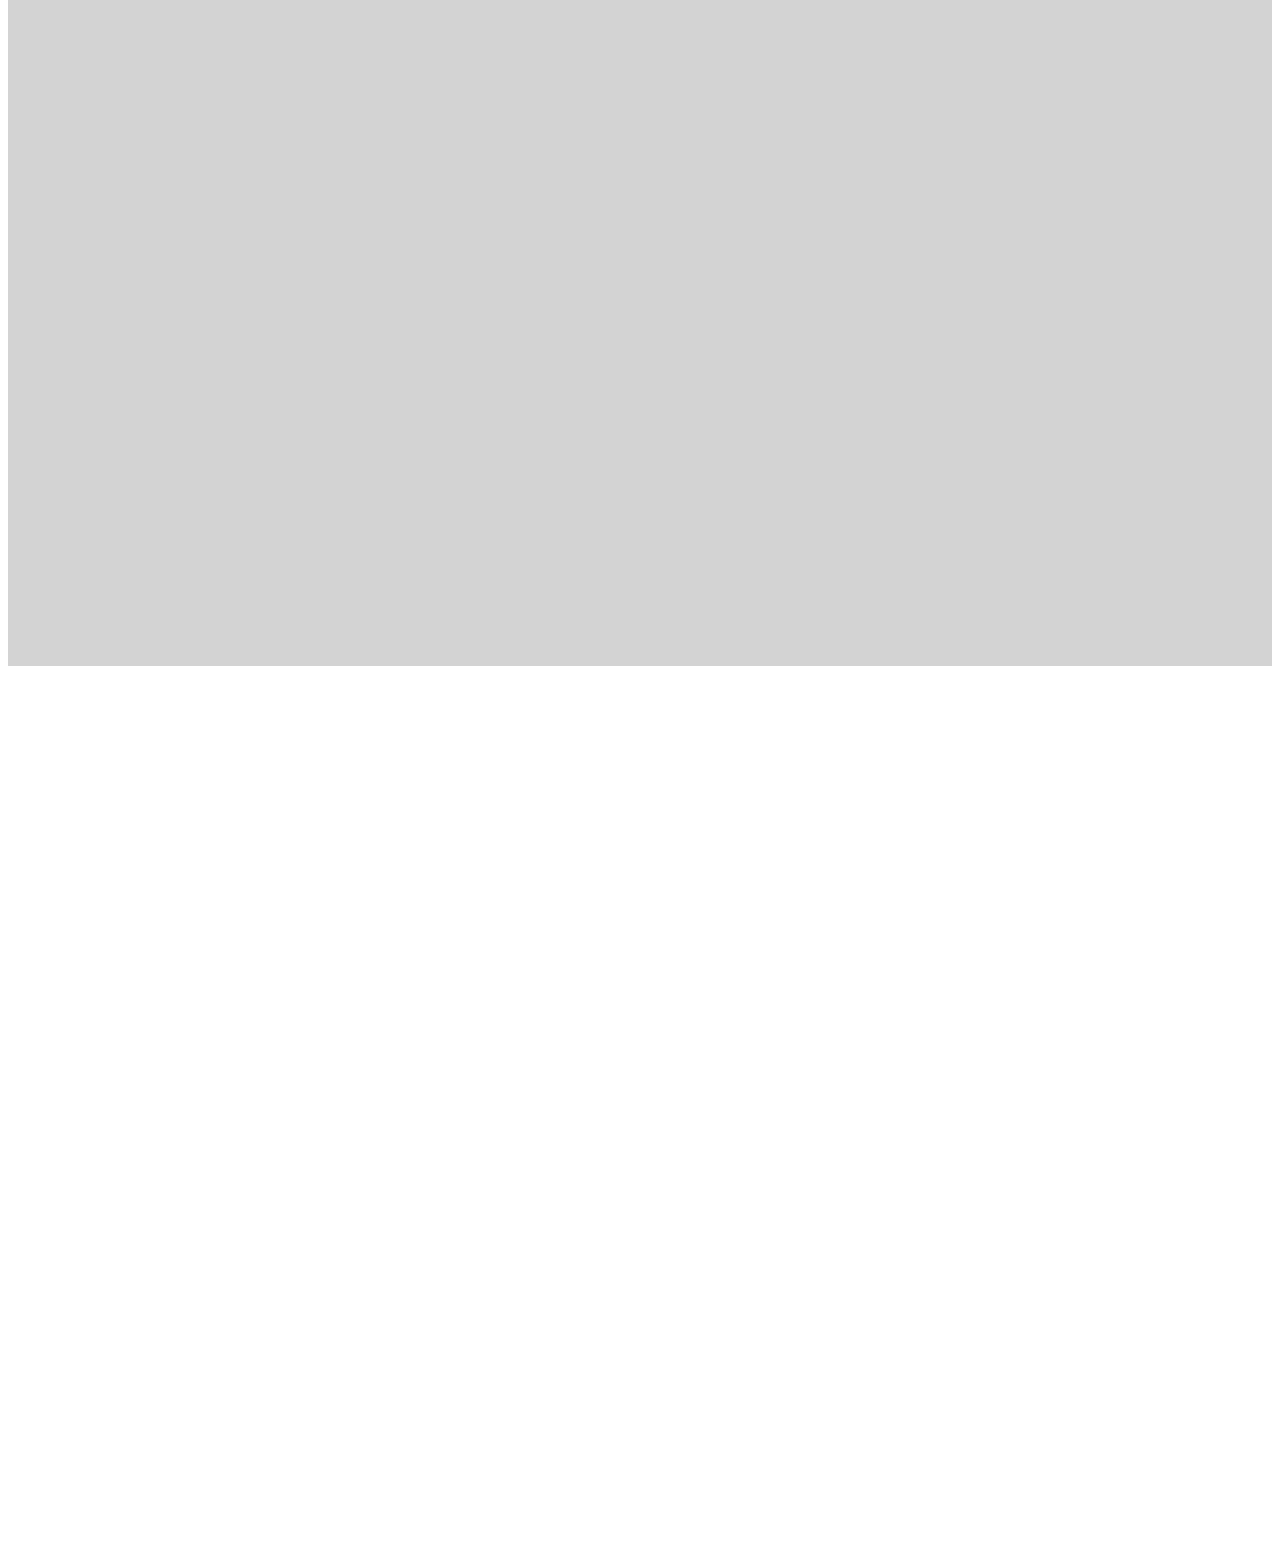
==== commit 93c15404: "contact background updated" ====
--- a/index.html
+++ b/index.html
@@ -185,7 +185,7 @@
 
 
 <div class=" row saving-container">
-  <div class="col-sm-6 py-3 save" style="background-color: rgb(250, 85, 29);"data-aos="fade-right" >
+  <div class="col-sm-6 py-3 save" style="background-color: rgb(250, 85, 29,.95);"data-aos="fade-right" >
     <div class="py-3 px-5 text-light">
       <h2 class=" py-3">FRESH INVESTMENT SOLUTION</h2>
       <p class=""><i class="bi bi-currency-rupee"></i>Lorem ipsum dolor sit aLorem ipsu</p>
@@ -196,7 +196,7 @@
       <button class="btn btn-default btn-outline-light ">Learn More</button>
     </div>
   </div>
-  <div class="col-sm-6 bg-dark py-3 save" data-aos="fade-right">
+  <div class="col-sm-6 bg-dark bg-opacity-80 py-3 save" data-aos="fade-right">
     <div class="  py-3 px-5 text-light ">
       <h2 class="  py-3">LEARNING TO SAVE MONEY</h2>
       <p class="  "><i class="bi bi-currency-rupee"></i>Lorem ipsum dolor sit aLorem ipsu</p>
@@ -243,8 +243,8 @@
           <input class="form-control my-2 text-light my-input" type="text" style="background-color: transparent;" placeholder="Phone-NO">
         </div>
         <div class="col-md-7 p-2">
-          <textarea class="form-control text-light" cols="30" rows="5" style="background-color: transparent;"  >Enter your message</textarea>
-          <button class="btn btn-default border my-3">SEND</button>
+          <textarea class="form-control text-light text-opacity-50"  cols="30" rows="5" style="background-color: transparent;"  >Enter your message</textarea>
+          <button class="btn btn-default border my-5">SEND</button>
         </div>
      </form>
   </div>
--- a/styles.css
+++ b/styles.css
@@ -158,7 +158,7 @@
     /* CONTACT  */
 
 .contact button{
-  background-color: rgb(250, 85, 29);
+  background-color: rgb(250, 85, 29,.8);
   color: white;
   justify-self: flex-end;
   float: right;
@@ -170,14 +170,15 @@
   
 }
 .contact h1{
-  color: rgb(250, 85, 29);
-  font-size: 2.4rem;
-  text-shadow: 1px 1px 2px white;
-}
-
+  color: rgb(250, 85, 29,.68);
+  font-size: 1.99rem;
+  /* text-shadow: 1px 1px 2px white;
+ */
+}
 
 .my-input::placeholder{
- color: white;
+ color: rgb(255, 255, 255,.6);
+
  padding: 3px;
 }
 
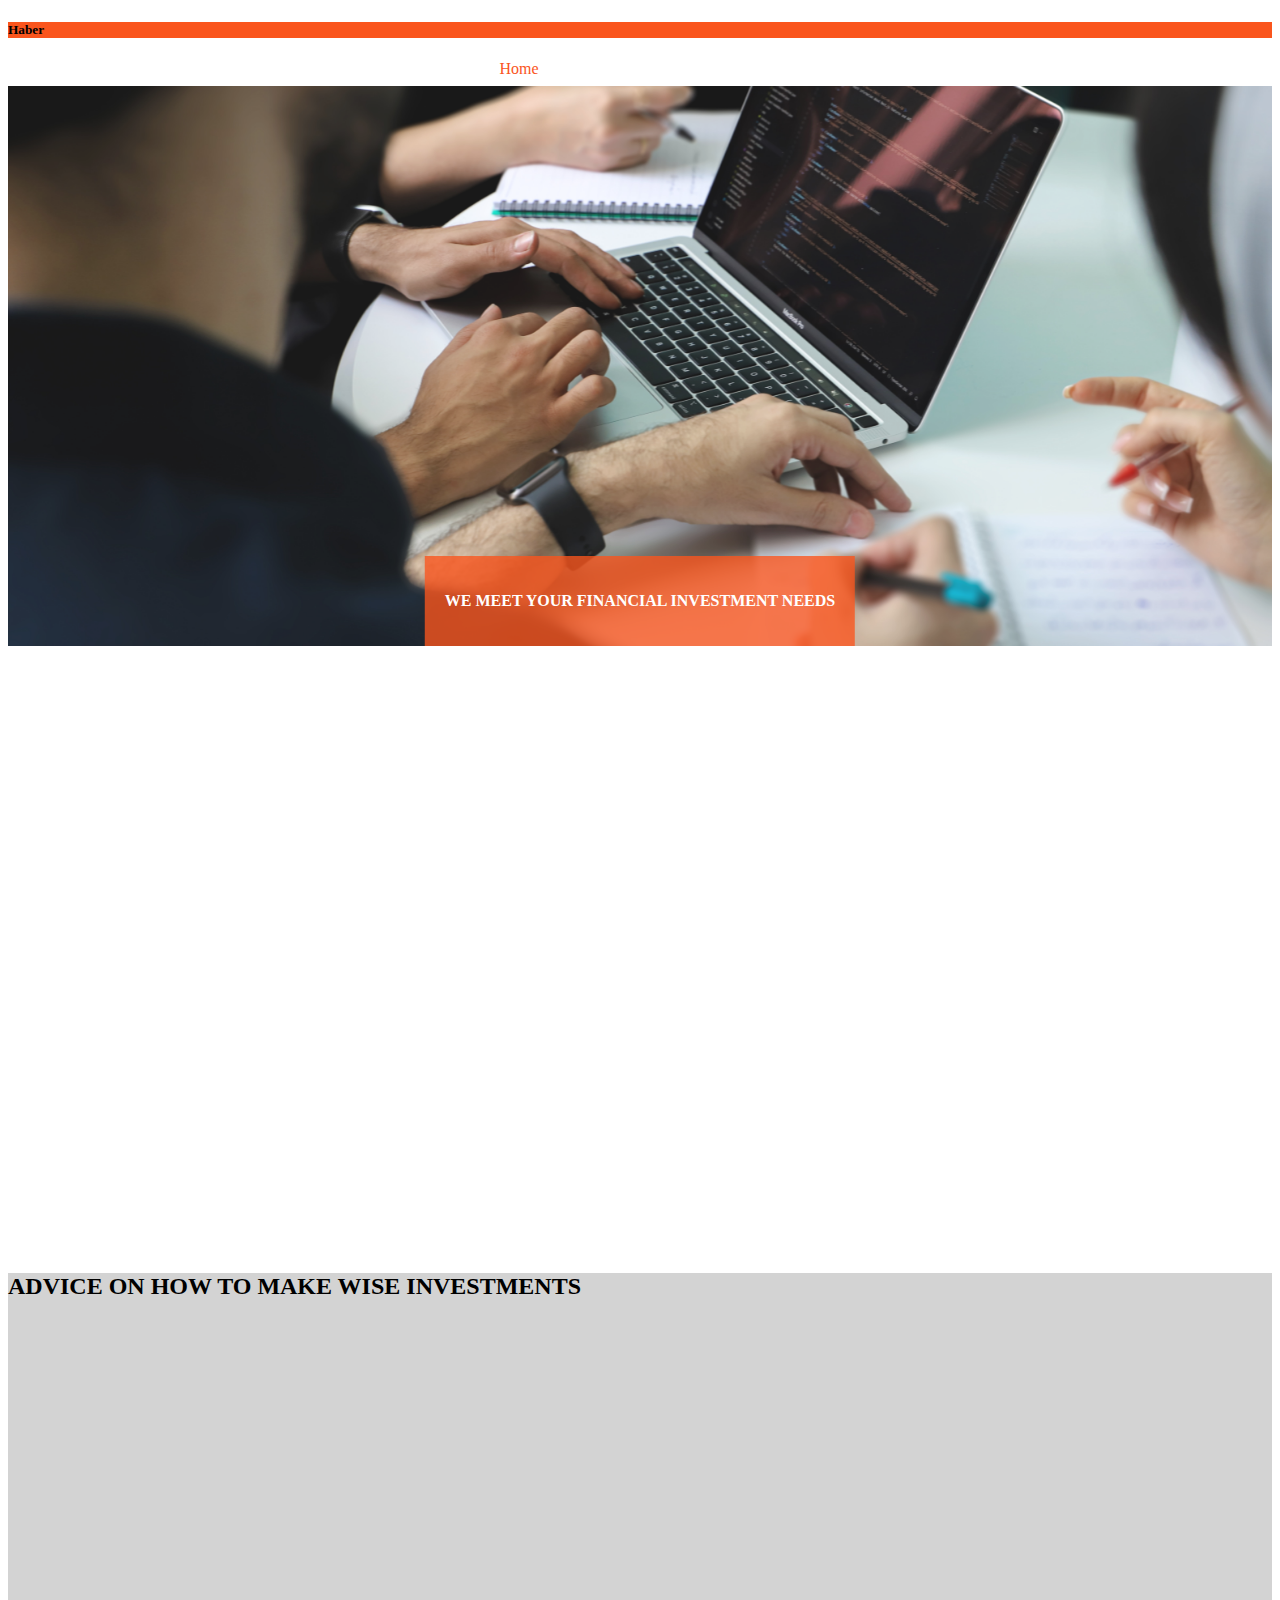
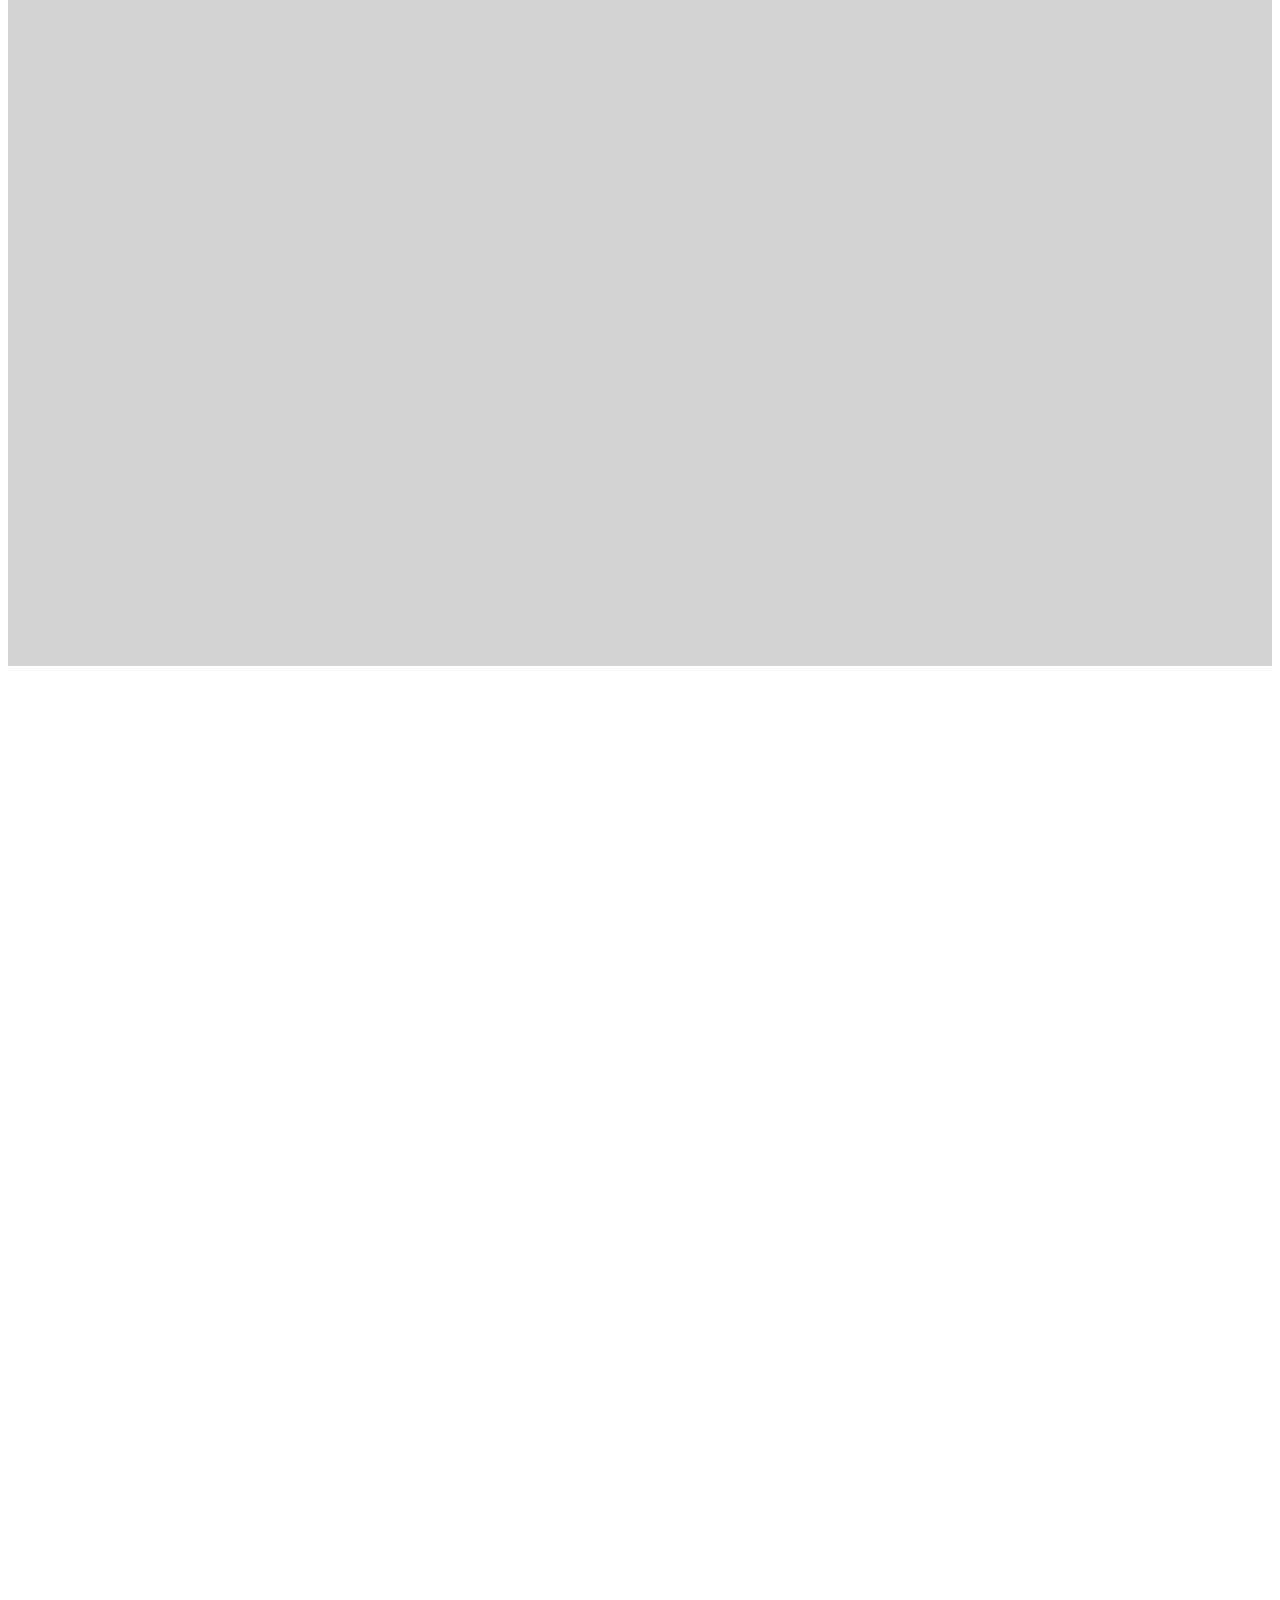
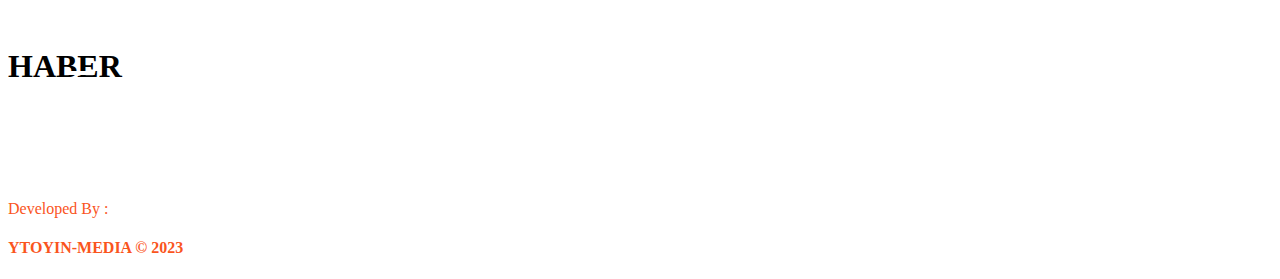
==== commit fde92c8f: "map integration and footer" ====
--- a/index.html
+++ b/index.html
@@ -10,7 +10,10 @@
  
   <!-- Bootstrap icon cdn -->
   <link rel="stylesheet" href="https://cdn.jsdelivr.net/npm/bootstrap-icons@1.10.2/font/bootstrap-icons.css" integrity="sha384-b6lVK+yci+bfDmaY1u0zE8YYJt0TZxLEAFyYSLHId4xoVvsrQu3INevFKo+Xir8e" crossorigin="anonymous">
-   <!-- Stylesheet link -->
+  
+  <!-- map cdn  -->
+  <link type="text/css" rel="stylesheet" href="https://api.mqcdn.com/sdk/mapquest-js/v1.3.2/mapquest.css"/>
+ <!-- Stylesheet link -->
   <link rel="stylesheet" href="styles.css">
   <title>Haber Financial | Home</title>
 </head>
@@ -185,7 +188,7 @@
 
 
 <div class=" row saving-container">
-  <div class="col-sm-6 py-3 save" style="background-color: rgb(250, 85, 29,.95);"data-aos="fade-right" >
+  <div class="col-sm-6 py-3 save" style="background-color: rgb(250, 85, 29,.9);"data-aos="fade-right" >
     <div class="py-3 px-5 text-light">
       <h2 class=" py-3">FRESH INVESTMENT SOLUTION</h2>
       <p class=""><i class="bi bi-currency-rupee"></i>Lorem ipsum dolor sit aLorem ipsu</p>
@@ -234,17 +237,17 @@
                   <!-- CONTACT SECTION -->
 
 
-  <div class="container-fluid my-3 contact py-3 text-light" data-aos="fade-right">
+  <div class="container-fluid mt-3 contact py-3 text-light" data-aos="fade-right">
     <h1 class="text-center py-3">CONTACT US</h1>
      <form class="container py-4 row form-group mx-auto">
         <div class="col-md-5 p-2">
-          <input class="form-control my-2 text-light my-input" type="text" style="background-color: transparent;" placeholder="Name">
-          <input class="form-control my-2 text-light my-input" type="text" style="background-color: transparent;" placeholder="Email">
-          <input class="form-control my-2 text-light my-input" type="text" style="background-color: transparent;" placeholder="Phone-NO">
+          <input class="form-control my-2 text-light my-input" type="text" style="background-color: transparent;" placeholder="Name" required>
+          <input class="form-control my-2 text-light my-input" type="text" style="background-color: transparent;" placeholder="Email" required>
+          <input class="form-control my-2 text-light my-input" type="number" style="background-color: transparent;" placeholder="Phone-NO" required>
         </div>
         <div class="col-md-7 p-2">
           <textarea class="form-control text-light text-opacity-50"  cols="30" rows="5" style="background-color: transparent;"  >Enter your message</textarea>
-          <button class="btn btn-default border my-5">SEND</button>
+          <button class="btn btn-default border mt-4">SEND</button>
         </div>
      </form>
   </div>
@@ -258,17 +261,64 @@
 
 
 
-
-
-<!-- Bootstrap cdn js 
-  <script src="https://cdn.jsdelivr.net/npm/bootstrap@5.3.2/dist/js/bootstrap.bundle.min.js" integrity="sha384-C6RzsynM9kWDrMNeT87bh95OGNyZPhcTNXj1NW7RuBCsyN/o0jlpcV8Qyq46cDfL" crossorigin="anonymous"></script> --> 
-     <!-- AOS css Library -->
+       <!-- Footer -->
+    <div class="container-fluid  bg-dark py-5 footer">
+       <div class=" container  " style="margin: 0 auto; display: flex;justify-content: space-between; align-items: center;flex-wrap: wrap; gap: 20px;">
+           <div class=" p-3">
+             <h1 class="pt-3 text-light pb-2">HABER </h1>
+
+             <div class="footer-social">
+              <a href="#"><i class="bi bi-facebook"></i></a>
+              <a href="#"><i class="bi bi-twitter"></i></a>
+              <a href="#"><i class="bi bi-github"></i></a>
+              <a href="#"><i class="bi bi-instagram"></i></a>
+           </div>
+           </div>
+           <div id="map" class=" p-2  " style="width: 500px; height: 250px;"></div>
+       </div>
+    </div> 
+
+
+ <div class="container-fluid py-3
+  bg-dark">
+    <div class="container text-center bg-dark  py-3" style="color: rgb(250, 85, 29);">Developed By : <h4 class="text-white">YTOYIN-MEDIA &copy; 2023</h4> </div>
+ </div>
+
+
+
+
+
+
+
+
+ <!-- AOS CDN JS -->
   <script src="https://unpkg.com/aos@next/dist/aos.js"></script>
   <script>
 
        AOS.init();
 
   </script>
+
+  <!-- map cdn -->
+  
+  <script type="text/javascript">
+    window.onload = function() {
+
+
+      L.mapquest.key =   "WiataKZbLYP9KUWhfiLqreOvStlniBRa" 
+      
+      // 'ck2OXUAJsF0iz999XGQ62jyXo8AXOVp7' ;
+
+      var map = L.mapquest.map('map', {
+        center: [37.7749, -122.4194],
+        layers: L.mapquest.tileLayer('map'),
+        zoom: 12
+      });
+
+      map.addControl(L.mapquest.control());
+    }
+  </script>
+  <script src="https://api.mqcdn.com/sdk/mapquest-js/v1.3.2/mapquest.js"></script>
   <!-- script js file -->
   <script src="script.js"></script>
 </body>
--- a/styles.css
+++ b/styles.css
@@ -182,8 +182,30 @@
  padding: 3px;
 }
 
-
-
+/* FOOTER */
+
+.footer .footer-social  i{
+  color: rgb(250, 85, 29);
+   
+}
+.footer .footer-social i:hover{
+  color: rgb(250, 85, 29,.7);
+
+  
+}
+h1.text-light{
+  position: relative;
+}
+
+h1.text-light::after{
+  content: '';
+  position: absolute;
+  width: 18px;
+  height: 4px;
+  background-color: white;
+  bottom: 10px;
+  right: 35px;
+}
 
 
 
